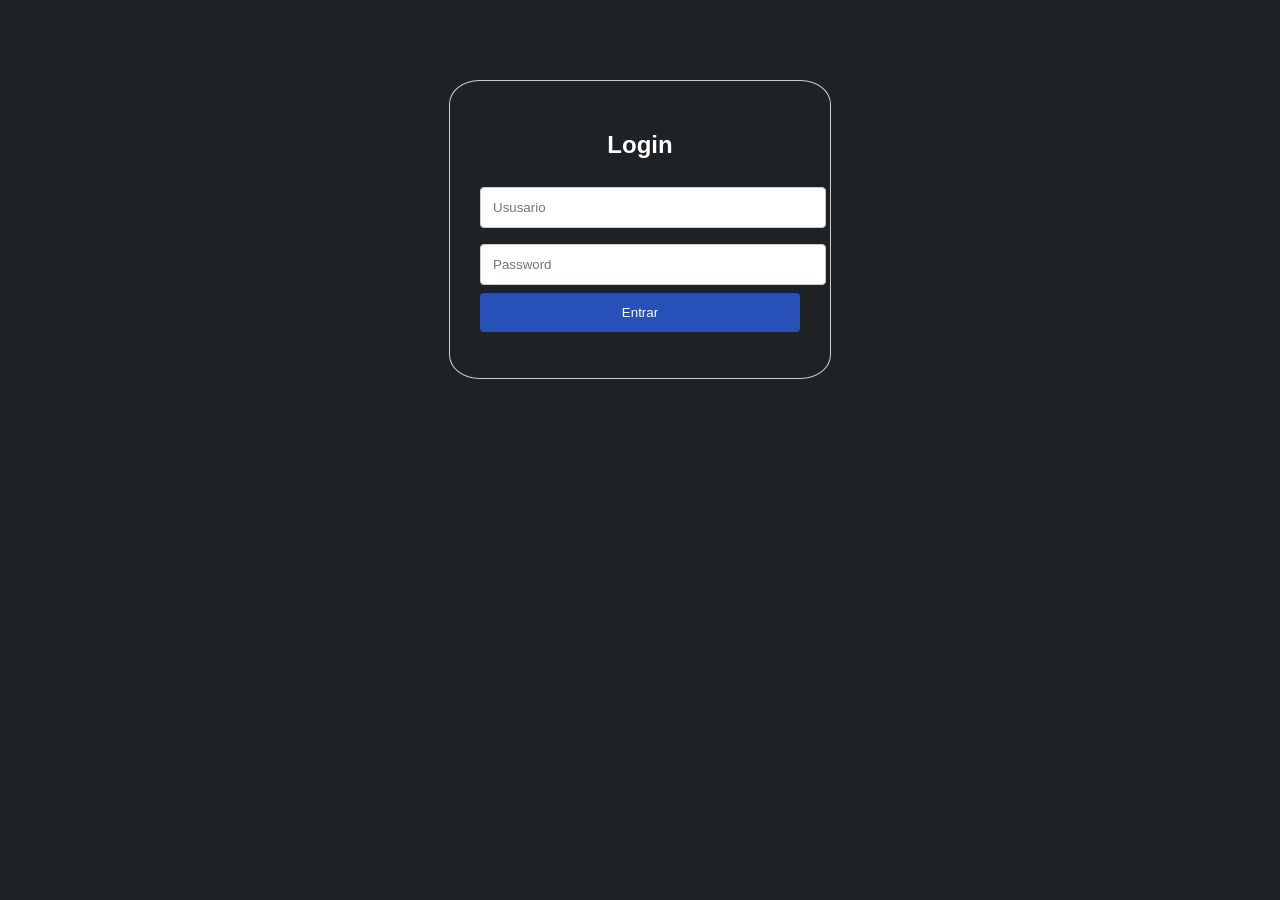
==== login.html @ 1b6aae7b "Add files via upload" ====
<!DOCTYPE html>
<html lang='en'>
<head>
    <meta charset='utf-8'>
    <meta name='viewport' content='width=device-width, initial-scale=1'>
    <title>Page Title</title>
    <link rel='stylesheet' href='login.css'>
</head>
<body>

    <div class="login-container">
        <h2>Login</h2>
        <input type="text" id="usuario" placeholder="Ususario">
        <input type="password" id="senha" placeholder="Password">
        <button onclick="verificarLogin()">Entrar</button>
        <p id="mensagemErro"></p>
    </div>
    
<script src="login.js"></script>

</body>
</html>
---- login.css ----
body{
    background-color: rgb(30, 34, 37);
    color: white;
    font-family: 'Barlow', sans-serif;
    margin: 0 auto;
    padding: 0px;
    padding-bottom: 60px;
}

.login-container {
    max-width: 320px;
    margin: 80px auto;
    padding: 30px;
    border: 1px solid #ccc;
    border-radius: 8%;
    text-align: center;
}

.login-container input {
    width: 100%;
    padding: 12px;
    margin: 8px 0;
    border: 1px solid #ccc;
    border-radius: 4px;
}

.login-container button {
    width: 100%;
    padding: 12px;
    background-color: rgb(39, 81, 184);
    color: white;
    border: none;
    border-radius: 4px;
    cursor: pointer;
}
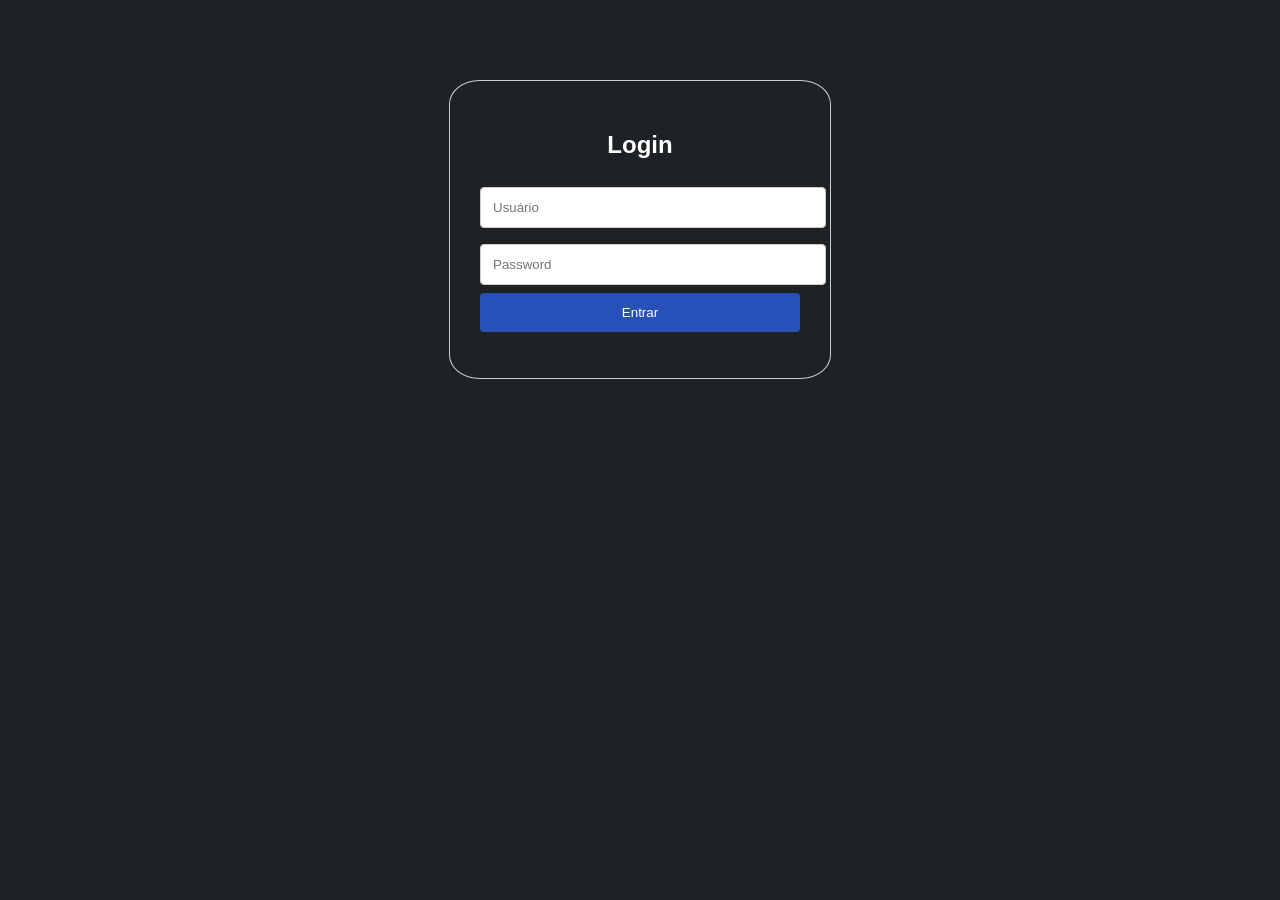
==== commit c708d54e: "Add files via upload" ====
--- a/login.html
+++ b/login.html
@@ -3,14 +3,14 @@
 <head>
     <meta charset='utf-8'>
     <meta name='viewport' content='width=device-width, initial-scale=1'>
-    <title>Page Title</title>
+    <title>Login</title>
     <link rel='stylesheet' href='login.css'>
 </head>
 <body>
 
     <div class="login-container">
         <h2>Login</h2>
-        <input type="text" id="usuario" placeholder="Ususario">
+        <input type="text" id="usuario" placeholder="Usuário">
         <input type="password" id="senha" placeholder="Password">
         <button onclick="verificarLogin()">Entrar</button>
         <p id="mensagemErro"></p>
